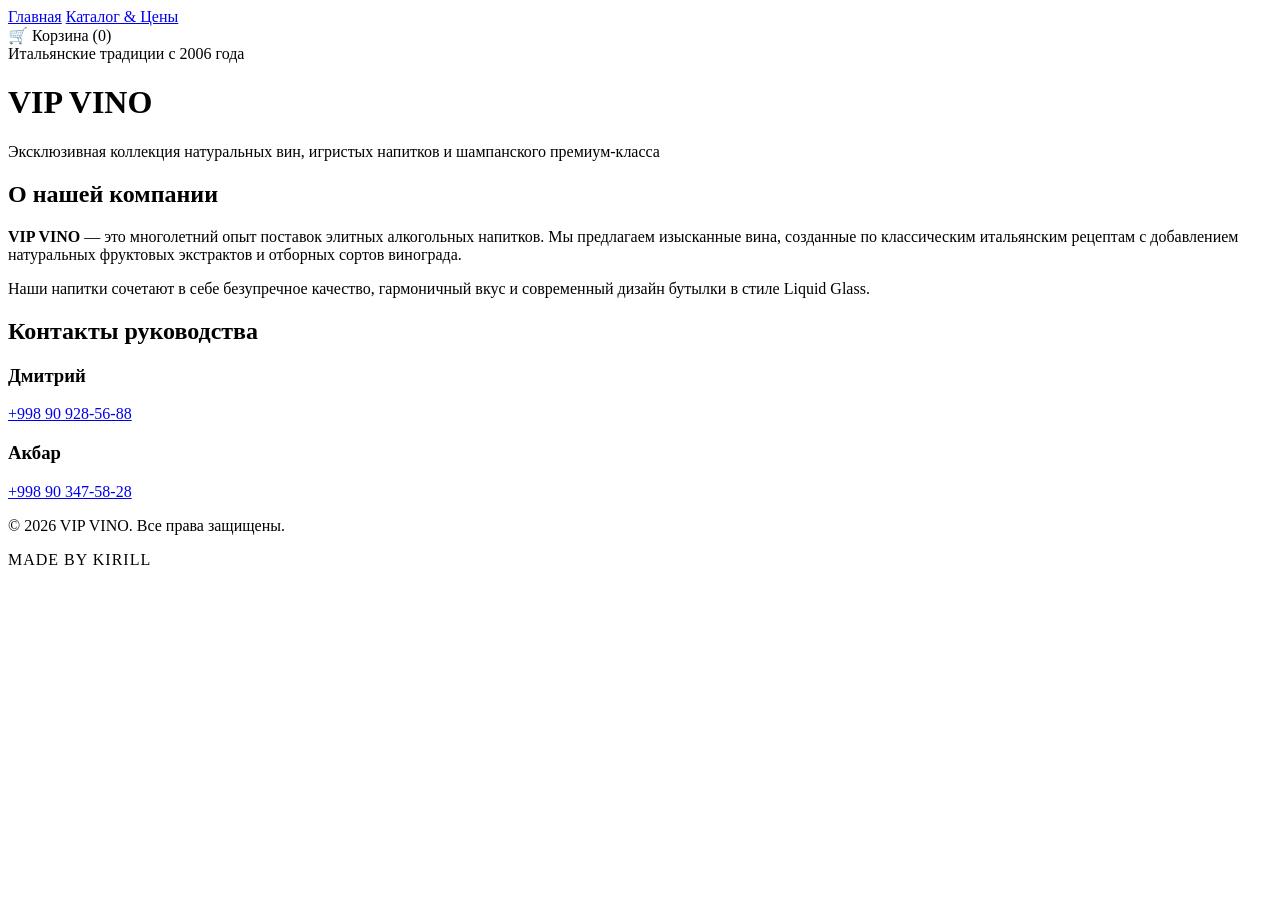
==== index.html @ 99a7bd83 "Create index.html" ====
<!DOCTYPE html>
<html lang="ru">
<head>
    <meta charset="UTF-8">
    <meta name="viewport" content="width=device-width, initial-scale=1.0">
    <title>VIP VINO — Главная</title>
    <link href="https://fonts.googleapis.com/css2?family=Playfair+Display:wght@400;600;700&family=Roboto:wght@300;400;500&display=swap" rel="stylesheet">
    <link rel="stylesheet" href="style.css">
</head>
<body>

    <header class="glass-header">
        <nav class="nav-menu">
            <a href="index.html" class="active">Главная</a>
            <a href="catalog.html">Каталог & Цены</a>
            <div class="cart-badge" id="cartTrigger">🛒 Корзина (<span id="cartCount">0</span>)</div>
        </nav>
        <div class="brand-subtitle">Итальянские традиции с 2006 года</div>
        <h1>VIP VINO</h1>
        <p>Эксклюзивная коллекция натуральных вин, игристых напитков и шампанского премиум-класса</p>
    </header>

    <main class="container">
        <section class="section">
            <h2 class="section-title">О нашей компании</h2>
            <div class="glass-card info-box">
                <p><b>VIP VINO</b> — это многолетний опыт поставок элитных алкогольных напитков. Мы предлагаем изысканные вина, созданные по классическим итальянским рецептам с добавлением натуральных фруктовых экстрактов и отборных сортов винограда.</p>
                <p style="margin-top: 15px;">Наши напитки сочетают в себе безупречное качество, гармоничный вкус и современный дизайн бутылки в стиле Liquid Glass.</p>
            </div>
        </section>

        <section class="section">
            <h2 class="section-title">Контакты руководства</h2>
            <div class="glass-card contacts-card-box">
                <div class="contacts-grid">
                    <div class="contact-item">
                        <h3>Дмитрий</h3>
                        <a href="tel:+998909285688">+998 90 928-56-88</a>
                    </div>
                    <div class="contact-item">
                        <h3>Акбар</h3>
                        <a href="tel:+998903475828">+998 90 347-58-28</a>
                    </div>
                </div>
            </div>
        </section>
    </main>

    <footer>
        <p>&copy; 2026 VIP VINO. Все права защищены.</p>
        <p style="margin-top: 5px; color: var(--gold-color); font-weight: 500; letter-spacing: 1px;">MADE BY KIRILL</p>
    </footer>

    <script src="script.js"></script>
</body>
</html>
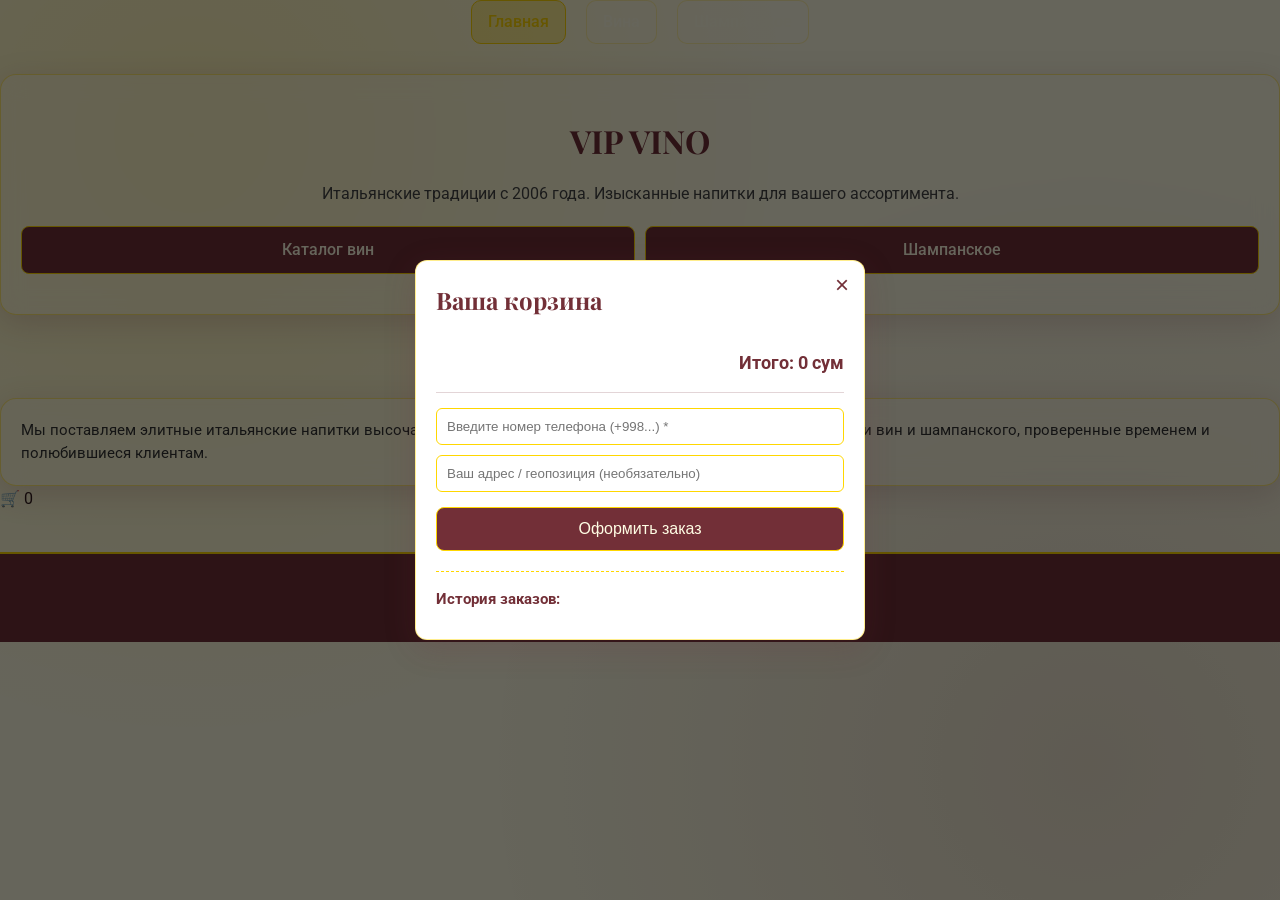
==== commit e41f7e2d: "Update index.html" ====
--- a/index.html
+++ b/index.html
@@ -4,51 +4,79 @@
     <meta charset="UTF-8">
     <meta name="viewport" content="width=device-width, initial-scale=1.0">
     <title>VIP VINO — Главная</title>
-    <link href="https://fonts.googleapis.com/css2?family=Playfair+Display:wght@400;600;700&family=Roboto:wght@300;400;500&display=swap" rel="stylesheet">
     <link rel="stylesheet" href="style.css">
+    <link href="https://fonts.googleapis.com/css2?family=Playfair+Display:wght@600;700&family=Roboto:wght@300;400;500&display=swap" rel="stylesheet">
 </head>
 <body>
 
-    <header class="glass-header">
-        <nav class="nav-menu">
-            <a href="index.html" class="active">Главная</a>
-            <a href="catalog.html">Каталог & Цены</a>
-            <div class="cart-badge" id="cartTrigger">🛒 Корзина (<span id="cartCount">0</span>)</div>
-        </nav>
-        <div class="brand-subtitle">Итальянские традиции с 2006 года</div>
-        <h1>VIP VINO</h1>
-        <p>Эксклюзивная коллекция натуральных вин, игристых напитков и шампанского премиум-класса</p>
+    <!-- Шапка сайта -->
+    <header class="header">
+        <div class="header-content">
+            <nav class="nav-menu">
+                <a href="index.html" class="nav-link active">Главная</a>
+                <a href="wine.html" class="nav-link">Вина</a>
+                <a href="sparkling.html" class="nav-link">Шампанское</a>
+            </nav>
+        </div>
     </header>
 
-    <main class="container">
-        <section class="section">
-            <h2 class="section-title">О нашей компании</h2>
-            <div class="glass-card info-box">
-                <p><b>VIP VINO</b> — это многолетний опыт поставок элитных алкогольных напитков. Мы предлагаем изысканные вина, созданные по классическим итальянским рецептам с добавлением натуральных фруктовых экстрактов и отборных сортов винограда.</p>
-                <p style="margin-top: 15px;">Наши напитки сочетают в себе безупречное качество, гармоничный вкус и современный дизайн бутылки в стиле Liquid Glass.</p>
+    <!-- Основной контент главной страницы -->
+    <main class="main-container">
+        <section class="hero-section glass-card" style="text-align: center; padding: 40px 20px; margin-top: 20px;">
+            <h1 style="font-family: 'Playfair Display', serif; color: var(--wine-color); font-size: 2rem; margin-bottom: 15px;">VIP VINO</h1>
+            <p style="color: #444; font-size: 1rem; margin-bottom: 20px;">Итальянские традиции с 2006 года. Изысканные напитки для вашего ассортимента.</p>
+            <div style="display: flex; gap: 10px; justify-content: center; flex-wrap: wrap;">
+                <a href="wine.html" class="btn-primary" style="text-decoration: none; padding: 10px 20px;">Каталог вин</a>
+                <a href="sparkling.html" class="btn-primary" style="text-decoration: none; padding: 10px 20px;">Шампанское</a>
             </div>
         </section>
 
-        <section class="section">
-            <h2 class="section-title">Контакты руководства</h2>
-            <div class="glass-card contacts-card-box">
-                <div class="contacts-grid">
-                    <div class="contact-item">
-                        <h3>Дмитрий</h3>
-                        <a href="tel:+998909285688">+998 90 928-56-88</a>
-                    </div>
-                    <div class="contact-item">
-                        <h3>Акбар</h3>
-                        <a href="tel:+998903475828">+998 90 347-58-28</a>
-                    </div>
-                </div>
+        <section style="margin-top: 30px;">
+            <h2 style="font-family: 'Playfair Display', serif; color: var(--wine-color); text-align: center; margin-bottom: 15px;">О нашей компании</h2>
+            <div class="glass-card" style="padding: 20px; font-size: 0.95rem; line-height: 1.5; color: #333;">
+                <p>Мы поставляем элитные итальянские напитки высочайшего качества. Наш каталог включает в себя лучшие линейки вин и шампанского, проверенные временем и полюбившиеся клиентам.</p>
             </div>
         </section>
     </main>
 
-    <footer>
+    <!-- Плавающая кнопка корзины (поверх всего в правом нижнем углу) -->
+    <div id="cartTrigger" class="floating-cart-btn">
+        🛒 <span id="cartCount">0</span>
+    </div>
+
+    <!-- Модальное окно корзины -->
+    <div id="cartModal" class="modal hidden-content" style="position: fixed; top: 0; left: 0; width: 100%; height: 100%; background: rgba(0,0,0,0.6); display: flex; align-items: center; justify-content: center; z-index: 10000;">
+        <div class="glass-card" style="background: #fff; width: 90%; max-width: 450px; padding: 20px; border-radius: 12px; position: relative; max-height: 90vh; overflow-y: auto;">
+            <button id="closeCartBtn" style="position: absolute; top: 10px; right: 15px; background: none; border: none; font-size: 1.5rem; cursor: pointer; color: var(--wine-color);">&times;</button>
+            <h2 style="font-family: 'Playfair Display', serif; color: var(--wine-color); margin-bottom: 15px;">Ваша корзина</h2>
+            
+            <div id="cartItemsList" style="margin-bottom: 15px; max-height: 200px; overflow-y: auto;">
+                <!-- Сюда динамически выводятся товары -->
+            </div>
+
+            <div style="font-weight: bold; margin-bottom: 15px; color: var(--wine-color); text-align: right; font-size: 1.1rem;">
+                Итого: <span id="cartTotalPrice">0</span> сум
+            </div>
+
+            <!-- Форма заказа с обязательным телефоном -->
+            <div style="border-top: 1px solid rgba(114,47,55,0.2); padding-top: 15px;">
+                <input type="text" id="userPhone" placeholder="Введите номер телефона (+998...) *" required style="width: 100%; padding: 10px; margin-bottom: 10px; border-radius: 6px; border: 1px solid var(--gold-color); box-sizing: border-box;">
+                <input type="text" id="userLocation" placeholder="Ваш адрес / геопозиция (необязательно)" style="width: 100%; padding: 10px; margin-bottom: 15px; border-radius: 6px; border: 1px solid var(--gold-color); box-sizing: border-box;">
+                <button id="checkoutBtn" class="btn-primary" style="width: 100%; padding: 12px; font-size: 1rem;">Оформить заказ</button>
+            </div>
+
+            <!-- История заказов -->
+            <div style="margin-top: 20px; border-top: 1px dashed var(--gold-color); padding-top: 15px;">
+                <h4 style="color: var(--wine-color); margin-bottom: 8px; font-size: 0.95rem;">История заказов:</h4>
+                <div id="orderHistoryList" style="max-height: 120px; overflow-y: auto; font-size: 0.85rem;"></div>
+            </div>
+        </div>
+    </div>
+
+    <!-- Подвал -->
+    <footer style="text-align: center; padding: 20px; color: var(--gold-color); font-size: 0.85rem; margin-top: 40px;">
         <p>&copy; 2026 VIP VINO. Все права защищены.</p>
-        <p style="margin-top: 5px; color: var(--gold-color); font-weight: 500; letter-spacing: 1px;">MADE BY KIRILL</p>
+        <p style="margin-top: 5px; font-weight: bold;">MADE BY KIRILL</p>
     </footer>
 
     <script src="script.js"></script>
--- a/style.css
+++ b/style.css
@@ -0,0 +1,405 @@
+:root {
+    --wine-color: #722f37;          /* Классический винный: #722f37 */
+    --gold-color: #FFD700;          /* Чистый золотой: #FFD700 */
+    --light-bg: #FFFDE4;            /* Светлый фон: #FFFDE4 */
+    --dark-text: #2C181A;
+    
+    /* Эффект Liquid Glass */
+    --glass-bg: rgba(255, 253, 228, 0.35);
+    --glass-border: rgba(255, 215, 0, 0.45);
+    --glass-shadow: 0 8px 32px 0 rgba(114, 47, 55, 0.18);
+}
+
+* {
+    margin: 0;
+    padding: 0;
+    box-sizing: border-box;
+}
+
+body {
+    font-family: 'Roboto', sans-serif;
+    background-color: var(--light-bg);
+    color: var(--dark-text);
+    line-height: 1.6;
+    background-image: radial-gradient(circle at 15% 15%, rgba(255, 215, 0, 0.2) 0%, transparent 45%),
+                      radial-gradient(circle at 85% 85%, rgba(114, 47, 55, 0.12) 0%, transparent 45%);
+    min-height: 100vh;
+}
+
+h1, h2, h3, .brand-title {
+    font-family: 'Playfair Display', serif;
+}
+
+/* Шапка Liquid Glass */
+.glass-header {
+    background: rgba(114, 47, 55, 0.9);
+    backdrop-filter: blur(14px);
+    -webkit-backdrop-filter: blur(14px);
+    border-bottom: 2px solid var(--gold-color);
+    color: var(--light-bg);
+    text-align: center;
+    padding: 50px 20px 70px 20px;
+    box-shadow: var(--glass-shadow);
+}
+
+.nav-menu {
+    display: flex;
+    justify-content: center;
+    align-items: center;
+    gap: 20px;
+    margin-bottom: 30px;
+    flex-wrap: wrap;
+}
+
+.nav-menu a, .cart-badge {
+    color: var(--light-bg);
+    text-decoration: none;
+    font-size: 1rem;
+    font-weight: 500;
+    padding: 8px 16px;
+    border-radius: 10px;
+    transition: all 0.3s ease;
+    background: rgba(255, 255, 255, 0.08);
+    border: 1px solid rgba(255, 215, 0, 0.25);
+    cursor: pointer;
+}
+
+.nav-menu a:hover, .nav-menu a.active, .cart-badge:hover {
+    background: rgba(255, 215, 0, 0.3);
+    color: var(--gold-color);
+    border-color: var(--gold-color);
+}
+
+.brand-subtitle {
+    font-size: 1.05rem;
+    letter-spacing: 3px;
+    color: var(--gold-color);
+    text-transform: uppercase;
+    margin-bottom: 8px;
+}
+
+.glass-header h1 {
+    font-size: 3rem;
+    margin-bottom: 12px;
+    color: var(--gold-color);
+    text-shadow: 0 2px 5px rgba(0,0,0,0.3);
+}
+
+.container {
+    max-width: 1200px;
+    margin: 0 auto;
+    padding: 40px 20px;
+}
+
+.section {
+    margin-bottom: 50px;
+}
+
+.section-title {
+    text-align: center;
+    font-size: 2.2rem;
+    color: var(--wine-color);
+    margin-bottom: 30px;
+    position: relative;
+}
+
+.section-title::after {
+    content: '';
+    display: block;
+    width: 60px;
+    height: 3px;
+    background-color: var(--gold-color);
+    margin: 8px auto 0;
+    border-radius: 2px;
+}
+
+/* Фильтры категорий */
+.filters-panel {
+    display: flex;
+    justify-content: center;
+    gap: 15px;
+    margin-bottom: 35px;
+    padding: 15px;
+}
+
+.filter-btn {
+    background: rgba(255, 253, 228, 0.5);
+    border: 1px solid var(--gold-color);
+    padding: 8px 18px;
+    border-radius: 8px;
+    color: var(--wine-color);
+    font-weight: 500;
+    cursor: pointer;
+    transition: all 0.3s;
+}
+
+.filter-btn:hover, .filter-btn.active {
+    background: var(--wine-color);
+    color: var(--light-bg);
+}
+
+/* Эффект Liquid Glass для блоков и карточек */
+.glass-container, .glass-card {
+    background: var(--glass-bg);
+    backdrop-filter: blur(12px);
+    -webkit-backdrop-filter: blur(12px);
+    border: 1px solid var(--glass-border);
+    border-radius: 16px;
+    box-shadow: var(--glass-shadow);
+}
+
+.glass-card {
+    padding: 25px;
+    transition: transform 0.3s ease, box-shadow 0.3s ease;
+}
+
+.glass-card:hover {
+    transform: translateY(-4px);
+    box-shadow: 0 12px 35px rgba(114, 47, 55, 0.22);
+    border-color: var(--gold-color);
+}
+
+/* Таблица прайс-листа */
+.price-table-wrapper {
+    overflow-x: auto;
+    padding: 10px;
+}
+
+table {
+    width: 100%;
+    border-collapse: collapse;
+    text-align: left;
+}
+
+th, td {
+    padding: 14px 18px;
+    border-bottom: 1px solid rgba(114, 47, 55, 0.12);
+}
+
+th {
+    background-color: var(--wine-color);
+    color: var(--light-bg);
+    font-family: 'Playfair Display', serif;
+}
+
+th:first-child { border-top-left-radius: 10px; }
+th:last-child { border-top-right-radius: 10px; }
+
+tr:hover {
+    background-color: rgba(255, 215, 0, 0.12);
+}
+
+.price {
+    font-weight: bold;
+    color: var(--wine-color);
+}
+
+.btn-buy {
+    background-color: var(--wine-color);
+    color: var(--light-bg);
+    border: 1px solid var(--gold-color);
+    padding: 6px 14px;
+    border-radius: 6px;
+    cursor: pointer;
+    font-size: 0.85rem;
+    transition: background 0.2s;
+}
+
+.btn-buy:hover {
+    background-color: #58111A;
+    color: var(--gold-color);
+}
+
+/* Сетка карточек */
+.catalog-grid {
+    display: grid;
+    grid-template-columns: repeat(auto-fit, minmax(310px, 1fr));
+    gap: 25px;
+}
+
+.card-title {
+    font-size: 1.35rem;
+    color: var(--wine-color);
+    margin-bottom: 10px;
+}
+
+.badge-container {
+    display: flex;
+    gap: 8px;
+    margin-bottom: 12px;
+    flex-wrap: wrap;
+}
+
+.badge {
+    background-color: rgba(255, 215, 0, 0.35);
+    color: var(--wine-color);
+    padding: 3px 8px;
+    border-radius: 6px;
+    font-size: 0.78rem;
+    font-weight: 500;
+    border: 1px solid rgba(255, 215, 0, 0.6);
+}
+
+.desc-ru {
+    margin-bottom: 8px;
+    font-size: 0.92rem;
+}
+
+.desc-uz {
+    font-style: italic;
+    color: #555;
+    font-size: 0.88rem;
+    border-left: 2px solid var(--gold-color);
+    padding-left: 8px;
+    margin-bottom: 15px;
+}
+
+.info-box {
+    max-width: 800px;
+    margin: 0 auto;
+    font-size: 1.05rem;
+}
+
+.contacts-card-box {
+    max-width: 700px;
+    margin: 0 auto;
+}
+
+.contacts-grid {
+    display: flex;
+    justify-content: center;
+    gap: 30px;
+    flex-wrap: wrap;
+}
+
+.contact-item {
+    background: rgba(255, 253, 228, 0.6);
+    padding: 20px 30px;
+    border-radius: 12px;
+    border: 1px solid var(--gold-color);
+    text-align: center;
+}
+
+.contact-item h3 {
+    margin-bottom: 6px;
+    color: var(--wine-color);
+}
+
+.contact-item a {
+    color: var(--wine-color);
+    text-decoration: none;
+    font-size: 1.15rem;
+    font-weight: bold;
+}
+
+/* Модальное окно корзины */
+.modal-overlay {
+    position: fixed;
+    top: 0; left: 0; width: 100%; height: 100%;
+    background: rgba(0, 0, 0, 0.6);
+    backdrop-filter: blur(5px);
+    display: flex;
+    justify-content: center;
+    align-items: center;
+    z-index: 1000;
+}
+
+.modal-content {
+    width: 90%;
+    max-width: 500px;
+    background: #FFFDE4;
+    border: 2px solid var(--gold-color);
+    padding: 30px;
+}
+
+.modal-content h3 {
+    color: var(--wine-color);
+    margin-bottom: 20px;
+    text-align: center;
+}
+
+.cart-items-container {
+    max-height: 250px;
+    overflow-y: auto;
+    margin-bottom: 15px;
+    border-bottom: 1px solid #ddd;
+    padding-bottom: 10px;
+}
+
+.cart-item-row {
+    display: flex;
+    justify-content: space-between;
+    margin-bottom: 10px;
+    font-size: 0.95rem;
+}
+
+.cart-total {
+    font-size: 1.2rem;
+    font-weight: bold;
+    color: var(--wine-color);
+    text-align: right;
+    margin-bottom: 20px;
+}
+
+.modal-buttons {
+    display: flex;
+    justify-content: space-between;
+    gap: 15px;
+}
+
+.btn-primary, .btn-secondary {
+    padding: 10px 20px;
+    border-radius: 8px;
+    cursor: pointer;
+    font-weight: 500;
+    border: none;
+}
+
+.btn-primary {
+    background-color: var(--wine-color);
+    color: var(--light-bg);
+    border: 1px solid var(--gold-color);
+    flex: 1;
+}
+
+.btn-secondary {
+    background-color: #ddd;
+    color: #333;
+}
+
+footer {
+    text-align: center;
+    padding: 25px;
+    background-color: var(--wine-color);
+    color: var(--light-bg);
+    font-size: 0.9rem;
+    border-top: 2px solid var(--gold-color);
+}
+
+.hidden-content { display: none; }
+
+/* Skeleton Дизайн Анимации */
+.skeleton {
+    background: linear-gradient(90deg, rgba(114,47,55,0.06) 25%, rgba(255,215,0,0.18) 50%, rgba(114,47,55,0.06) 75%);
+    background-size: 200% 100%;
+    animation: skeleton-loading 1.4s infinite;
+    border-radius: 6px;
+}
+
+@keyframes skeleton-loading {
+    0% { background-position: 200% 0; }
+    100% { background-position: -200% 0; }
+}
+
+.skeleton-table { padding: 20px; display: flex; flex-direction: column; gap: 12px; }
+.skeleton-row { height: 32px; width: 100%; }
+.skeleton-card { height: 200px; display: flex; flex-direction: column; gap: 12px; }
+.skeleton-title { height: 22px; width: 65%; }
+.skeleton-text { height: 60px; width: 100%; }
+
+/* Адаптивность (@media) */
+@media (max-width: 768px) {
+    .glass-header h1 { font-size: 2.2rem; }
+    .section-title { font-size: 1.7rem; }
+    .contacts-grid { flex-direction: column; }
+}
